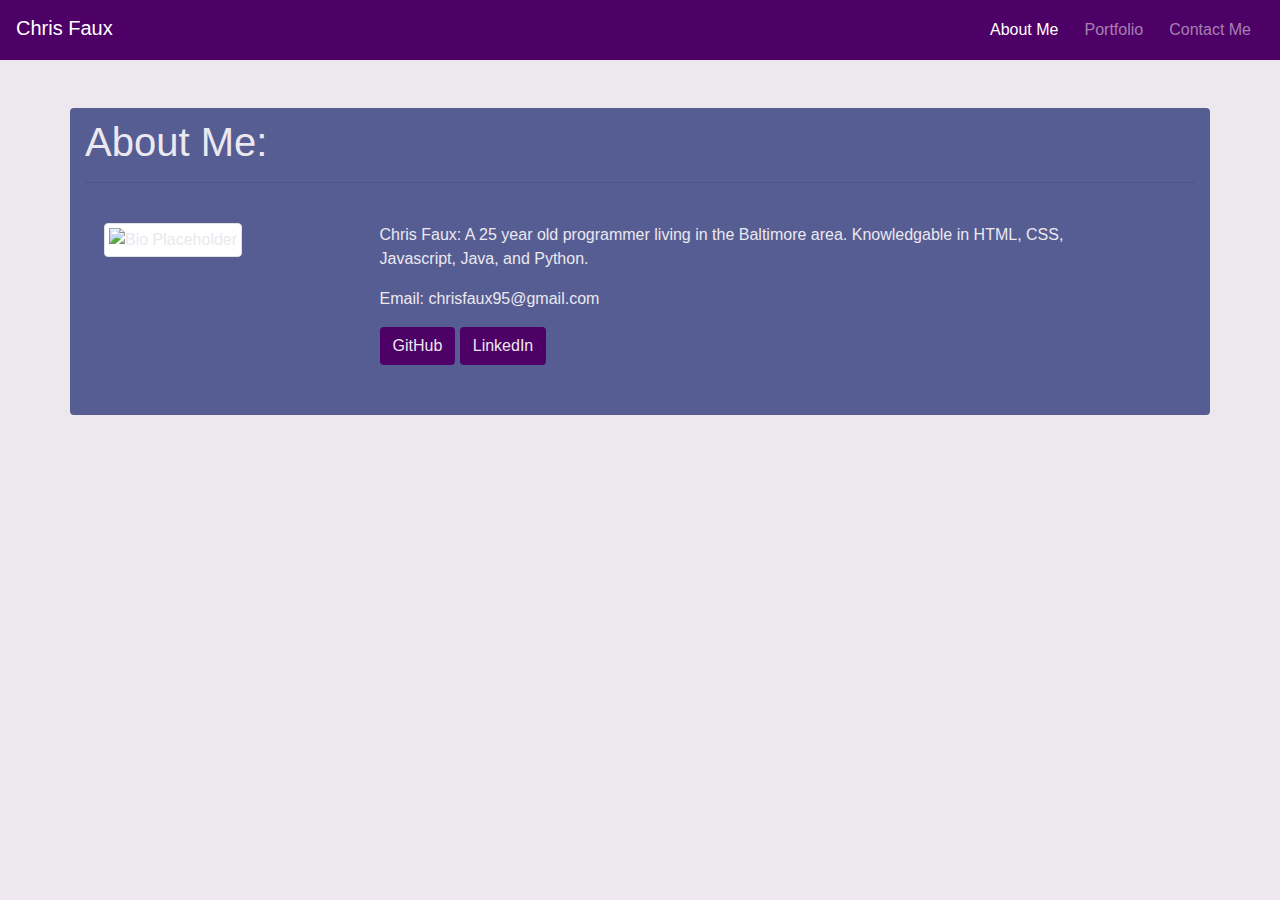
==== index.html @ 44590d51 "added email" ====
<!DOCTYPE html>
<html lang="en">

<head>
    <meta charset="UTF-8">
    <meta name="viewport" content="width=device-width, initial-scale=1.0">
    <meta http-equiv="X-UA-Compatible" content="ie=edge">
    <meta name="Description" content="Enter your description here" />

    <link rel="stylesheet" href="https://cdnjs.cloudflare.com/ajax/libs/twitter-bootstrap/4.5.0/css/bootstrap.min.css">
    <link rel="stylesheet" href="https://cdnjs.cloudflare.com/ajax/libs/font-awesome/5.13.1/css/all.min.css">
    <link rel="stylesheet" href="assets/css/style.css">
    <title>Chris Faux</title>
</head>

<body>
    <nav class="mb-1
                navbar
                navbar-expand
                navbar-dark
                sticky-top">
        <!-- Links -->
        <a class="navbar-brand 
                    mb-1 h1"
            href="index.html">Chris Faux</a>
        <ul class="navbar-nav
                    navbar-right
                    ml-md-auto">
            <li class="nav-item mx-1">
                <a class="nav-link active btn" href="index.html">About Me</a>
            </li>
            <li class="nav-item mx-1">
                <a class="nav-link btn" href="portfolio.html">Portfolio</a>
            </li>
            <li class="nav-item mx-1">
                <a class="nav-link btn" href="contact.html">Contact Me</a>
            </li>
        </ul>
    </nav>
    <main class="container
                mx-auto 
                my-5
                rounded">
        <div>
            <div class="page-header">
                <h1>About Me:</h1>
                <hr>
            </div>
            <div class="row py-4 mx-1">
                <div class="col-md-3">
                    <img src="http://placehold.it/150x150" alt="Bio Placeholder" class="img-thumbnail">
                </div>
                <div class="col-md-8 mr-1">
                    <p>
                        Chris Faux: A 25 year old programmer living in the Baltimore area.  Knowledgable in HTML, CSS, Javascript, Java, and Python.
                    </p>
                    <p>
                        Email: chrisfaux95@gmail.com
                    </p>
                    <p>
                        <a href="https://github.com/chrisfaux95" class="btn">GitHub</a>
                        <a href="#" class="btn">LinkedIn</a>
                    </p>
                </div>
            </div>
        </div>
    </main>
    <!-- SCRIPTS -->
    <script src="https://cdnjs.cloudflare.com/ajax/libs/jquery/3.5.1/jquery.slim.min.js"></script>
    <script src="https://cdnjs.cloudflare.com/ajax/libs/popper.js/1.16.1/umd/popper.min.js"></script>
    <script src="https://cdnjs.cloudflare.com/ajax/libs/twitter-bootstrap/4.5.0/js/bootstrap.min.js"></script>
</body>

</html>
---- assets/css/style.css ----
main{
    background-color: #565D93;
    color: #ECE8EF;
    padding: 10px;
}
nav, .btn{
    background-color: #4d0066;
    color: #ECE8EF;
}
body, .card {
    background-color: #ECE8EE;
}
.card{
    color:#2E2E2E
}
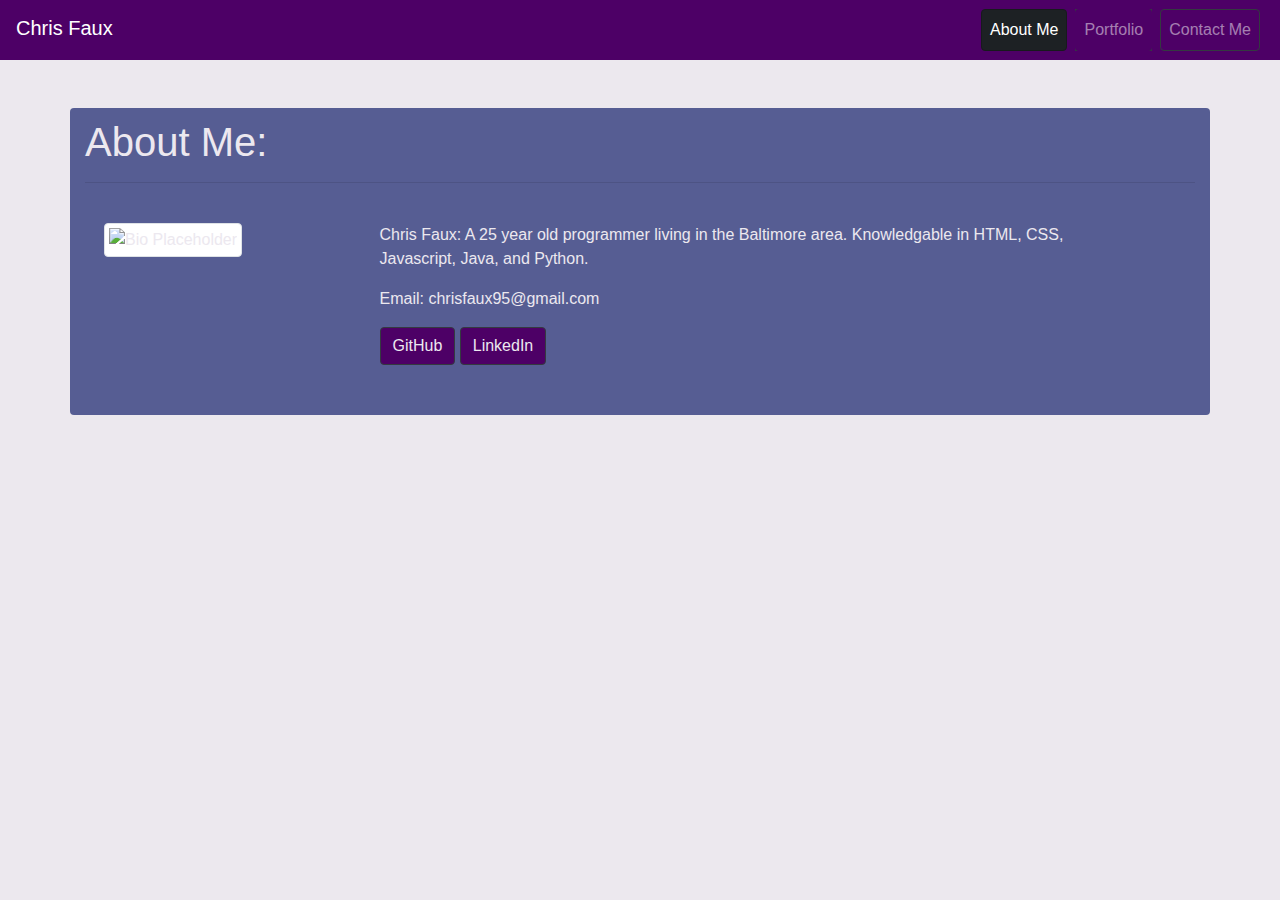
==== commit cc066d01: "revised btns" ====
--- a/index.html
+++ b/index.html
@@ -27,13 +27,13 @@
                     navbar-right
                     ml-md-auto">
             <li class="nav-item mx-1">
-                <a class="nav-link active btn" href="index.html">About Me</a>
+                <a class="nav-link btn btn-dark active" href="index.html">About Me</a>
             </li>
-            <li class="nav-item mx-1">
+            <li class="nav-item mx-1 btn-dark">
                 <a class="nav-link btn" href="portfolio.html">Portfolio</a>
             </li>
             <li class="nav-item mx-1">
-                <a class="nav-link btn" href="contact.html">Contact Me</a>
+                <a class="nav-link btn btn-dark" href="contact.html">Contact Me</a>
             </li>
         </ul>
     </nav>
@@ -58,8 +58,8 @@
                         Email: chrisfaux95@gmail.com
                     </p>
                     <p>
-                        <a href="https://github.com/chrisfaux95" class="btn">GitHub</a>
-                        <a href="#" class="btn">LinkedIn</a>
+                        <a href="https://github.com/chrisfaux95" class="btn btn-dark">GitHub</a>
+                        <a href="#" class="btn btn-dark">LinkedIn</a>
                     </p>
                 </div>
             </div>
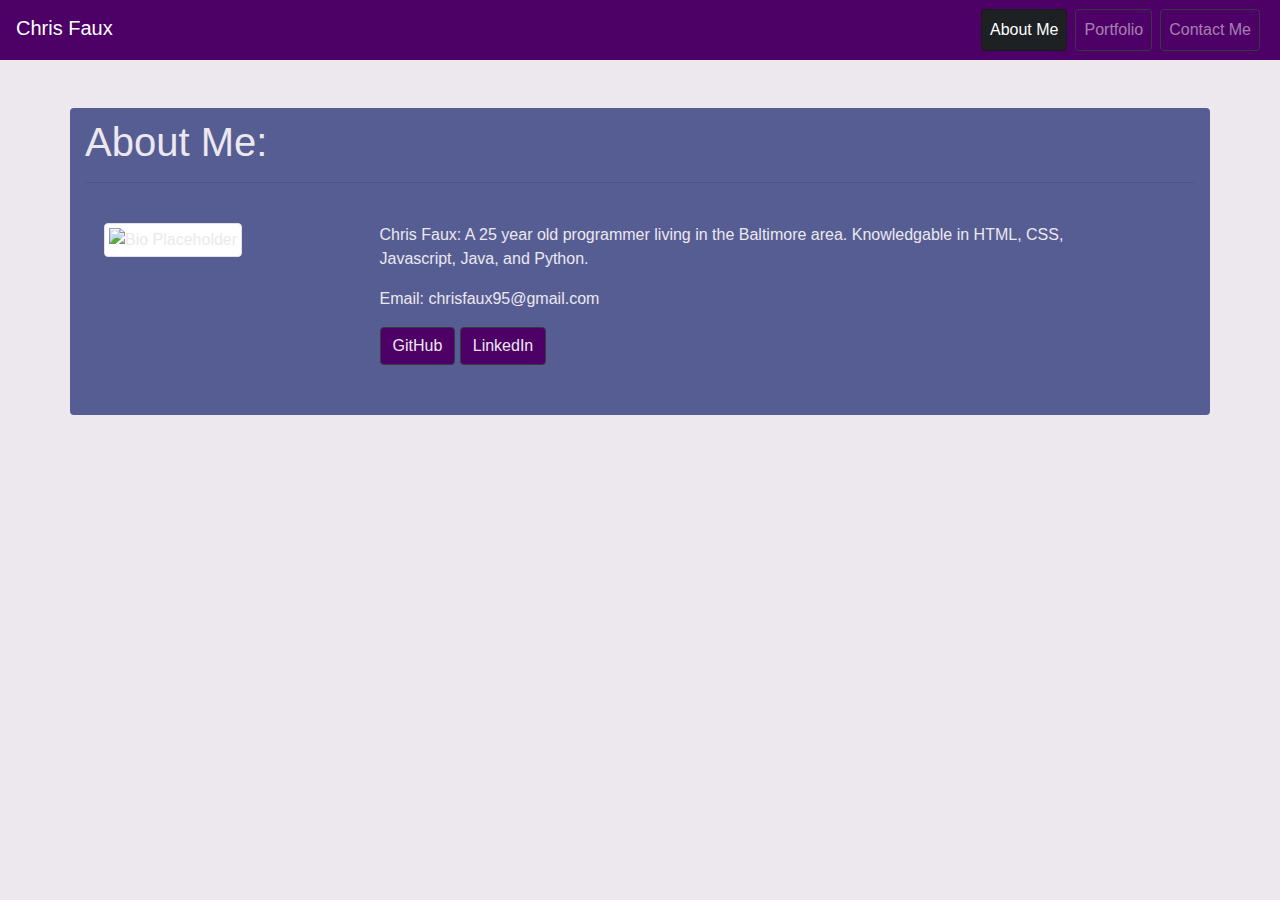
==== commit 7f29f6c5: "revised navbar" ====
--- a/index.html
+++ b/index.html
@@ -29,8 +29,8 @@
             <li class="nav-item mx-1">
                 <a class="nav-link btn btn-dark active" href="index.html">About Me</a>
             </li>
-            <li class="nav-item mx-1 btn-dark">
-                <a class="nav-link btn" href="portfolio.html">Portfolio</a>
+            <li class="nav-item mx-1">
+                <a class="nav-link btn btn-dark" href="portfolio.html">Portfolio</a>
             </li>
             <li class="nav-item mx-1">
                 <a class="nav-link btn btn-dark" href="contact.html">Contact Me</a>
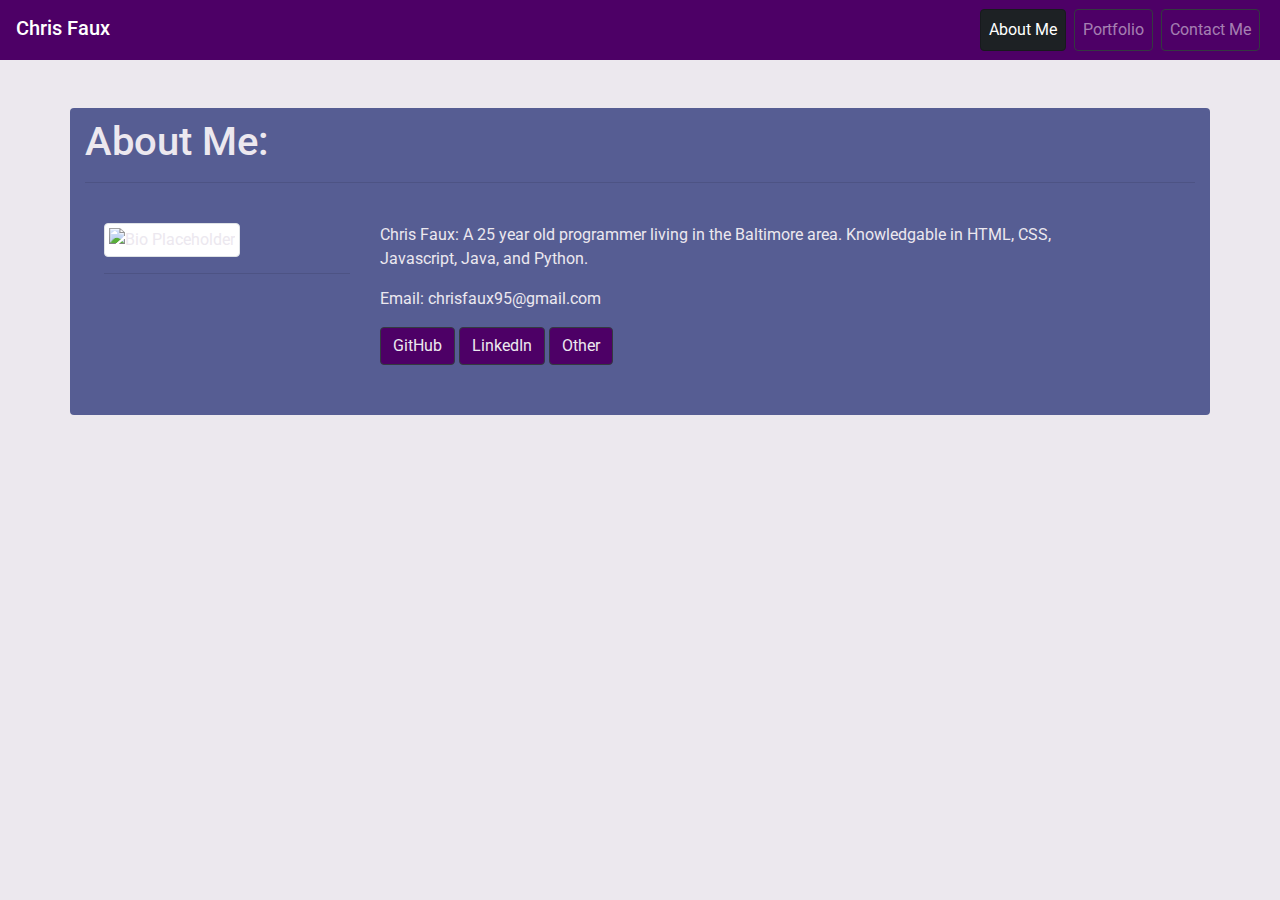
==== commit fde2e370: "added Roboto from Google Fonts" ====
--- a/index.html
+++ b/index.html
@@ -6,9 +6,15 @@
     <meta name="viewport" content="width=device-width, initial-scale=1.0">
     <meta http-equiv="X-UA-Compatible" content="ie=edge">
     <meta name="Description" content="Enter your description here" />
-
+    <!-- BOOTSTRAP AND FONTAWESOME -->
     <link rel="stylesheet" href="https://cdnjs.cloudflare.com/ajax/libs/twitter-bootstrap/4.5.0/css/bootstrap.min.css">
     <link rel="stylesheet" href="https://cdnjs.cloudflare.com/ajax/libs/font-awesome/5.13.1/css/all.min.css">
+
+    <!-- GOOGLE FONTS -->
+    <link href="https://fonts.googleapis.com/css2?family=Oswald:wght@300;400;700&display=swap" rel="stylesheet">
+    <link href="https://fonts.googleapis.com/css2?family=Roboto&family=Roboto+Slab&display=swap" rel="stylesheet"> 
+
+    <!-- OWN STYLESHEET -->
     <link rel="stylesheet" href="assets/css/style.css">
     <title>Chris Faux</title>
 </head>
@@ -21,8 +27,7 @@
                 sticky-top">
         <!-- Links -->
         <a class="navbar-brand 
-                    mb-1 h1"
-            href="index.html">Chris Faux</a>
+                    mb-1 h1" href="index.html">Chris Faux</a>
         <ul class="navbar-nav
                     navbar-right
                     ml-md-auto">
@@ -49,10 +54,12 @@
             <div class="row py-4 mx-1">
                 <div class="col-md-3">
                     <img src="http://placehold.it/150x150" alt="Bio Placeholder" class="img-thumbnail">
+                    <hr>
                 </div>
                 <div class="col-md-8 mr-1">
                     <p>
-                        Chris Faux: A 25 year old programmer living in the Baltimore area.  Knowledgable in HTML, CSS, Javascript, Java, and Python.
+                        Chris Faux: A 25 year old programmer living in the Baltimore area. Knowledgable in HTML, CSS,
+                        Javascript, Java, and Python.
                     </p>
                     <p>
                         Email: chrisfaux95@gmail.com
@@ -60,6 +67,7 @@
                     <p>
                         <a href="https://github.com/chrisfaux95" class="btn btn-dark">GitHub</a>
                         <a href="#" class="btn btn-dark">LinkedIn</a>
+                        <a href="#" class="btn btn-dark">Other</a>
                     </p>
                 </div>
             </div>
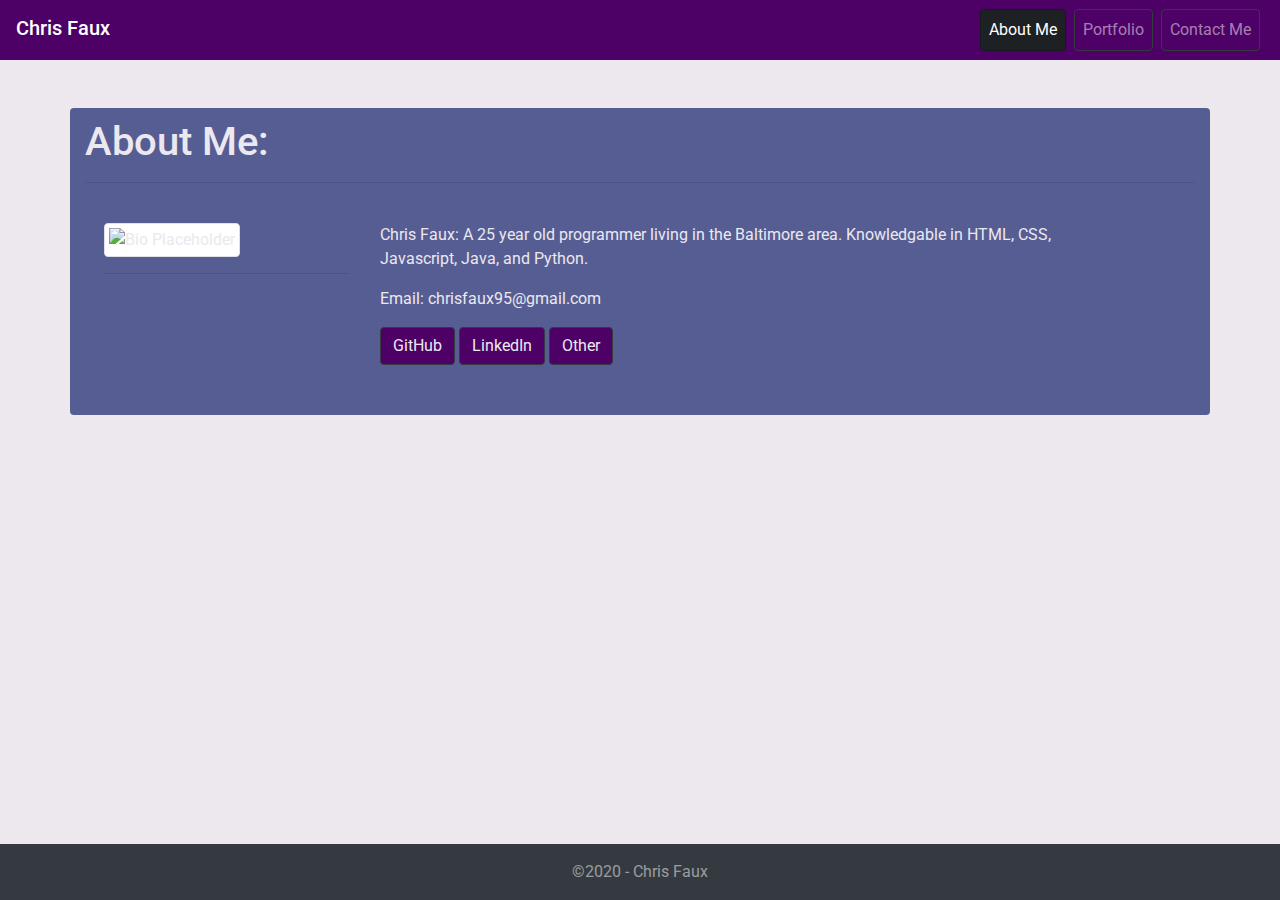
==== commit 8476c70f: "added footer" ====
--- a/index.html
+++ b/index.html
@@ -12,7 +12,7 @@
 
     <!-- GOOGLE FONTS -->
     <link href="https://fonts.googleapis.com/css2?family=Oswald:wght@300;400;700&display=swap" rel="stylesheet">
-    <link href="https://fonts.googleapis.com/css2?family=Roboto&family=Roboto+Slab&display=swap" rel="stylesheet"> 
+    <link href="https://fonts.googleapis.com/css2?family=Roboto&family=Roboto+Slab&display=swap" rel="stylesheet">
 
     <!-- OWN STYLESHEET -->
     <link rel="stylesheet" href="assets/css/style.css">
@@ -73,6 +73,16 @@
             </div>
         </div>
     </main>
+    <footer class="navbar
+                   fixed-bottom
+                   navbar-expand-lg
+                   navbar-dark
+                   bg-dark">
+        <div class="navbar-text
+                    mx-auto">
+                    &copy;2020 - Chris Faux
+        </div>
+    </footer>
     <!-- SCRIPTS -->
     <script src="https://cdnjs.cloudflare.com/ajax/libs/jquery/3.5.1/jquery.slim.min.js"></script>
     <script src="https://cdnjs.cloudflare.com/ajax/libs/popper.js/1.16.1/umd/popper.min.js"></script>
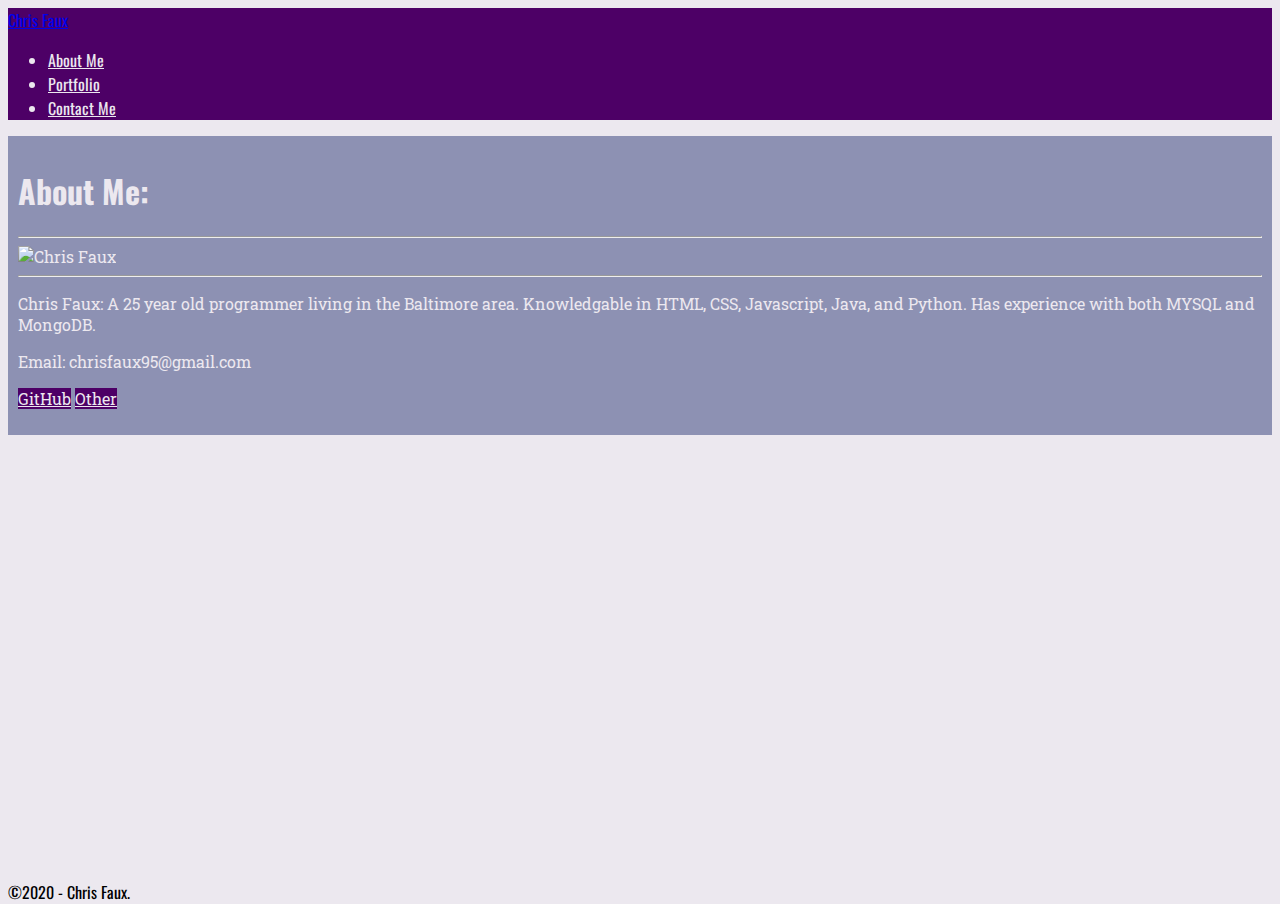
==== commit 08c656e9: "revised index and contact pages" ====
--- a/index.html
+++ b/index.html
@@ -6,8 +6,7 @@
     <meta name="viewport" content="width=device-width, initial-scale=1.0">
     <meta http-equiv="X-UA-Compatible" content="ie=edge">
     <meta name="Description" content="Enter your description here" />
-    <!-- BOOTSTRAP AND FONTAWESOME -->
-    <link rel="stylesheet" href="https://cdnjs.cloudflare.com/ajax/libs/twitter-bootstrap/4.5.0/css/bootstrap.min.css">
+    <link rel="stylesheet" href="https://stackpath.bootstrapcdn.com/bootswatch/4.5.2/pulse/bootstrap.min.css" integrity="sha384-L7+YG8QLqGvxQGffJ6utDKFwmGwtLcCjtwvonVZR/Ba2VzhpMwBz51GaXnUsuYbj" crossorigin="anonymous">
     <link rel="stylesheet" href="https://cdnjs.cloudflare.com/ajax/libs/font-awesome/5.13.1/css/all.min.css">
 
     <!-- GOOGLE FONTS -->
@@ -16,7 +15,7 @@
 
     <!-- OWN STYLESHEET -->
     <link rel="stylesheet" href="assets/css/style.css">
-    <title>Chris Faux</title>
+    <title>{{ name }}</title>
 </head>
 
 <body>
@@ -24,67 +23,75 @@
                 navbar
                 navbar-expand
                 navbar-dark
+                bg-primary
                 sticky-top">
-        <!-- Links -->
-        <a class="navbar-brand 
-                    mb-1 h1" href="index.html">Chris Faux</a>
-        <ul class="navbar-nav
-                    navbar-right
-                    ml-md-auto">
-            <li class="nav-item mx-1">
-                <a class="nav-link btn btn-dark active" href="index.html">About Me</a>
-            </li>
-            <li class="nav-item mx-1">
-                <a class="nav-link btn btn-dark" href="portfolio.html">Portfolio</a>
-            </li>
-            <li class="nav-item mx-1">
-                <a class="nav-link btn btn-dark" href="contact.html">Contact Me</a>
-            </li>
-        </ul>
-    </nav>
-    <main class="container
-                mx-auto 
-                my-5
-                rounded">
-        <div>
-            <div class="page-header">
-                <h1>About Me:</h1>
+    <!-- Links -->
+    <a class="navbar-brand 
+                  mb-1 h1" href="index.html">
+        Chris Faux
+    </a>
+    <ul class="navbar-nav
+                   navbar-right
+                   ml-md-auto">
+        <li class="nav-item mx-1">
+            <a class="nav-link btn
+                          btn-dark" href="index.html">
+                About Me
+            </a>
+        </li>
+        <li class="nav-item mx-1">
+            <a class="nav-link btn
+                          btn-dark" href="portfolio.html">
+                Portfolio
+            </a>
+        </li>
+        <li class="nav-item mx-1">
+            <a class="nav-link btn
+                          btn-dark" href="contact.html">
+                Contact Me
+            </a>
+        </li>
+    </ul>
+</nav><main class="container
+mx-auto 
+my-5
+rounded">
+    <div>
+        <div class="page-header">
+            <h1>About Me:</h1>
+            <hr>
+        </div>
+        <div class="row py-4 mx-1">
+            <div class="col-md-3">
+                <img src="http://placehold.it/150x150" alt="Chris Faux" class="img-thumbnail">
                 <hr>
             </div>
-            <div class="row py-4 mx-1">
-                <div class="col-md-3">
-                    <img src="http://placehold.it/150x150" alt="Bio Placeholder" class="img-thumbnail">
-                    <hr>
-                </div>
-                <div class="col-md-8 mr-1">
-                    <p>
-                        Chris Faux: A 25 year old programmer living in the Baltimore area. Knowledgable in HTML, CSS,
-                        Javascript, Java, and Python.
-                    </p>
-                    <p>
-                        Email: chrisfaux95@gmail.com
-                    </p>
-                    <p>
-                        <a href="https://github.com/chrisfaux95" class="btn btn-dark">GitHub</a>
-                        <a href="#" class="btn btn-dark">LinkedIn</a>
-                        <a href="#" class="btn btn-dark">Other</a>
-                    </p>
-                </div>
+            <div class="col-md-8 mr-1">
+                <p>
+                    Chris Faux: A 25 year old programmer living in the Baltimore area. Knowledgable in HTML, CSS,
+                    Javascript, Java, and Python.  Has experience with both MYSQL and MongoDB.
+                </p>
+                <p>
+                    Email: chrisfaux95@gmail.com
+                </p>
+                <p>
+                    <a href="https://github.com/chrisfaux95" class="btn btn-dark">GitHub</a>
+                    <a href="#" class="btn btn-dark">Other</a>
+                </p>
             </div>
         </div>
-    </main>
-    <footer class="navbar
-                   fixed-bottom
-                   navbar-expand-lg
-                   navbar-dark
-                   bg-dark">
-        <div class="navbar-text
-                    mx-auto">
-                    &copy;2020 - Chris Faux
-        </div>
-    </footer>
+    </div>
+</main><footer class="footer
+                   mt-1
+                   align-baseline
+                   bg-dark
+                   text-light
+                   text-center">
+    <br>
+    <p>&copy;2020 - Chris Faux.</p>
+</footer>
     <!-- SCRIPTS -->
-    <script src="https://cdnjs.cloudflare.com/ajax/libs/jquery/3.5.1/jquery.slim.min.js"></script>
+    <script src="https://cdnjs.cloudflare.com/ajax/libs/jquery/3.5.1/jquery.min.js"></script>
     <script src="https://cdnjs.cloudflare.com/ajax/libs/popper.js/1.16.1/umd/popper.min.js"></script>
     <script src="https://cdnjs.cloudflare.com/ajax/libs/twitter-bootstrap/4.5.0/js/bootstrap.min.js"></script>
 </body>
--- a/assets/css/style.css
+++ b/assets/css/style.css
@@ -1,15 +1,38 @@
+html{
+    position:relative;
+    min-height: 100%;
+}
+body {
+    margin-bottom:60px;
+}
+footer {
+    position: absolute;
+    bottom:0;
+    width:100%;
+    height:60px;
+    margin-top: 3rem;
+}
+
 main{
-    background-color: #565D93;
+    background-color: #8d91b3;
     color: #ECE8EF;
     padding: 10px;
+    /* font-family: 'Roboto', sans-serif; */
+    font-family: 'Roboto Slab', serif;
 }
 nav, .btn{
     background-color: #4d0066;
     color: #ECE8EF;
+    /* border-color: #565D93; */
 }
+
 body, .card {
-    background-color: #ECE8EE;
+    background-color: #ECE8EF;
 }
 .card{
     color:#2E2E2E
-}+}
+
+h1, h2, nav, footer, .navbar{
+    font-family: 'Oswald', sans-serif;
+}
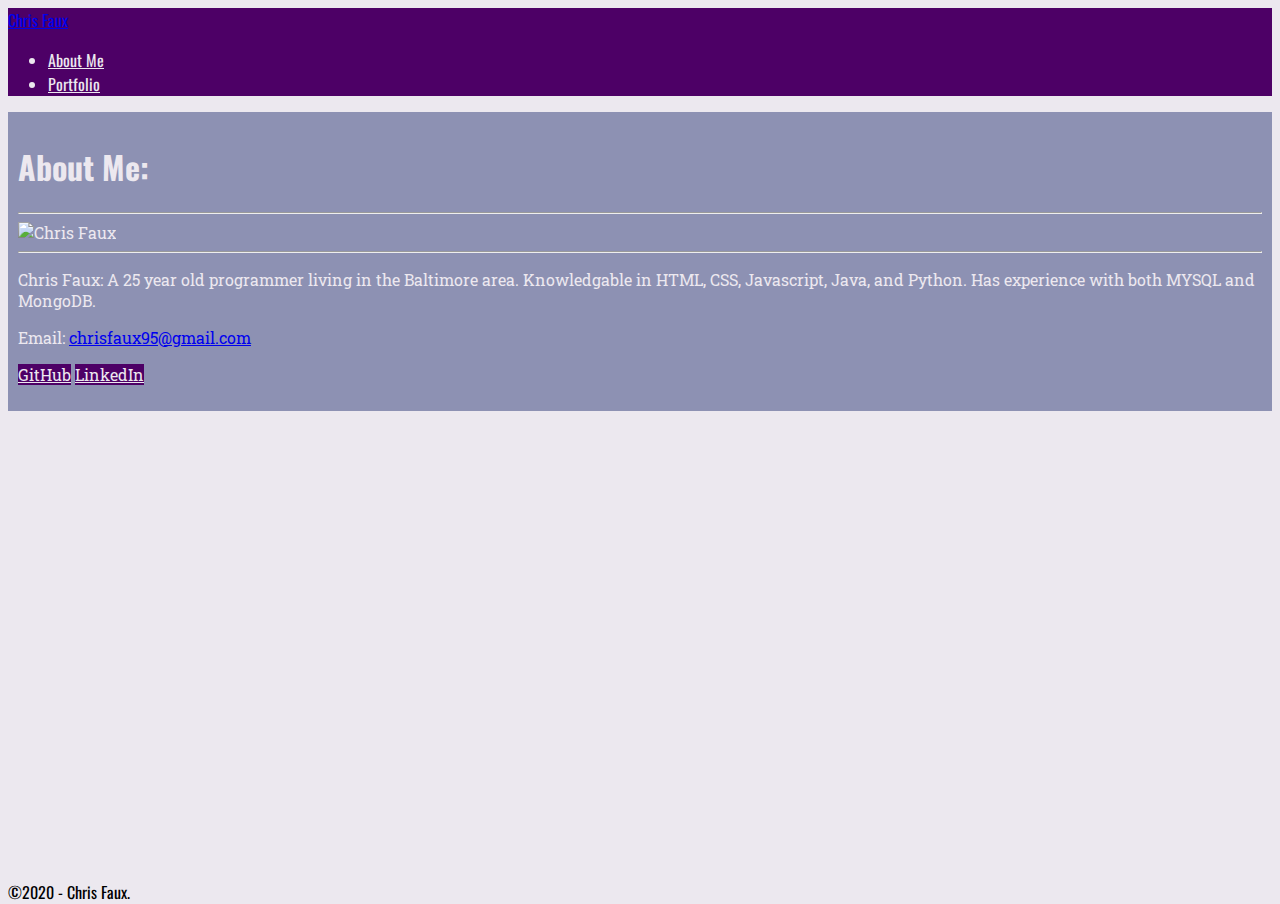
==== commit 01f83ea7: "titles changed" ====
--- a/index.html
+++ b/index.html
@@ -15,7 +15,7 @@
 
     <!-- OWN STYLESHEET -->
     <link rel="stylesheet" href="assets/css/style.css">
-    <title>{{ name }}</title>
+    <title>Chris Faux - About</title>
 </head>
 
 <body>
@@ -45,12 +45,12 @@
                 Portfolio
             </a>
         </li>
-        <li class="nav-item mx-1">
+        <!-- <li class="nav-item mx-1">
             <a class="nav-link btn
                           btn-dark" href="contact.html">
                 Contact Me
             </a>
-        </li>
+        </li> -->
     </ul>
 </nav><main class="container
 mx-auto 
@@ -63,7 +63,7 @@
         </div>
         <div class="row py-4 mx-1">
             <div class="col-md-3">
-                <img src="http://placehold.it/150x150" alt="Chris Faux" class="img-thumbnail">
+                <img src="assets/images/self.jpg" alt="Chris Faux" class="img-thumbnail">
                 <hr>
             </div>
             <div class="col-md-8 mr-1">
@@ -72,11 +72,11 @@
                     Javascript, Java, and Python.  Has experience with both MYSQL and MongoDB.
                 </p>
                 <p>
-                    Email: chrisfaux95@gmail.com
+                    Email: <a href="mailto://chrisfaux95@gmail.com">chrisfaux95@gmail.com</a>
                 </p>
                 <p>
                     <a href="https://github.com/chrisfaux95" class="btn btn-dark">GitHub</a>
-                    <a href="#" class="btn btn-dark">Other</a>
+                    <a href="https://www.linkedin.com/in/christopher-faux/" class="btn btn-dark">LinkedIn</a>
                 </p>
             </div>
         </div>
